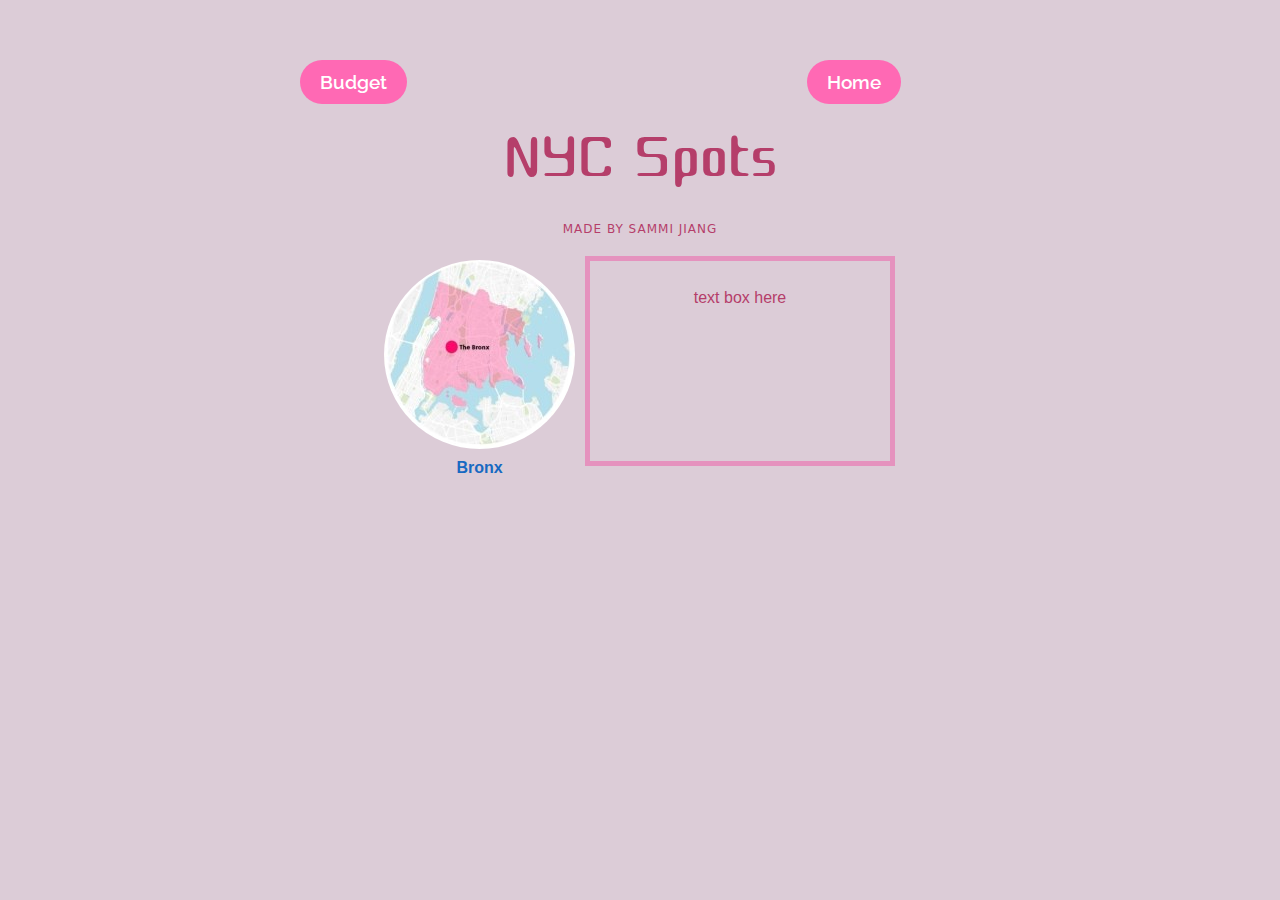
==== bronx.html @ 0f73f858 "added files" ====
<!DOCTYPE html>
<html lang="en">
<head>

  <!-- Basic Page Needs
  –––––––––––––––––––––––––––––––––––––––––––––––––– -->
  <meta charset="utf-8">
  <title>NYC SPOTS</title>
  <meta name="description" content="">
  <meta name="author" content="">

  <!-- Mobile Specific Metas
  –––––––––––––––––––––––––––––––––––––––––––––––––– -->
  <meta name="viewport" content="width=device-width, initial-scale=1">

  <!-- FONT
  –––––––––––––––––––––––––––––––––––––––––––––––––– -->
  <link href="//fonts.googleapis.com/css?family=Raleway:400,300,600" rel="stylesheet" type="text/css">

  <!-- CSS
  –––––––––––––––––––––––––––––––––––––––––––––––––– -->
  <link rel="stylesheet" href="css/normalize.css">
  <link rel="stylesheet" href="css/barebones.css">
  <link rel="stylesheet" href="css/core-1.css">
  <link rel="stylesheet" href="css/nycspots.css">


  <!-- Favicon
  –––––––––––––––––––––––––––––––––––––––––––––––––– -->
<html>
  <body>
    
    <div class="button-container">
     <a href="budget.html" class="budget-button">Budget</a>
   <div class="home-contanier">
     <a href="nycspots-1.html" class="home-button">Home</a>
   </div>
   </div>
</html>


<main> 
  <section class="center">
    <div>
    <h1 class="cute-font-regular">
      NYC Spots
  </hl>

<section class="center">
  <div>
  <h2 class= "indie-flower-regular">
    Made By Sammi Jiang
  </h2>
</section>


<div class="center">  
  <main class="layout svelte-1mv8t38">
  
  
    <div class="top-image svelte-1mv8t38">
  
        </div>
  
    <div class="layout__item title-description svelte-1mv8t38 center">
    </div>
  
    <div class="layout__item svelte-1mv8t38">
  
      <a class="image svelte-j321d5" href="/ideas/comfort-food-6505/one-pot-recipes-6506">
              
        <div class="layout__item svelte-1mv8t38">     
  
          <div class="block subnav text-image svelte-j321d5 first">
            
            <div class="image-title-block svelte-j321d5">
              <a class="image svelte-j321d5" href="/ideas/comfort-food-6505/one-pot-recipes-6506">



<a href=“bronx.html” target= “_blank”> 
  <img srcset="images/Bronx1.jpeg" 
    src="images/Bronx1.jpeg" 
    sizes="160px" alt="tater tot mac and cheese" loading="eager" class="round svelte-kb6fq" style="--aspect-ratio: 1/1;">
                  
        </a>
        <a class="text svelte-j321d5" >Bronx</a>
        </div><div class="image-title-block svelte-j321d5">

          <section>
            <div class="box">
              <p>text box here</p>

            </div>
</div>
</body>
</html>
---- css/barebones.css ----
/*
* Barebones V3
* Copyright 2019 Steve Cochran
*
* Based of Skeleton by Dave Gamache
*
* Free to use under the MIT license.
*/

/* Table of contents
––––––––––––––––––––––––––––––––––––––––––––––––––
- Media Breakpoints
- Variables
- Grid
- Base Styles
- Typography
- Links
- Buttons
- Forms
- Lists
- Code
- Tables
- Spacing
- Utilities
- Clearing
- Media Queries
*/

/* ENV Variables
–––––––––––––––––––––––––––––––––––––––––––––––––– */
/* Media breakpoint variables for use in media queries
* 	Note: this section is currently commented out pending release of 
* 	final CSS env() spec
*  Breakpoints based on 
*	 https://medium.freecodecamp.org/the-100-correct-way-to-do-css-breakpoints-88d6a5ba1862
* 
*/

@import url('https://fonts.googleapis.com/css2?family=Open+Sans:ital,wght@0,300..800;1,300..800&display=swap');

/* CSS Variables
–––––––––––––––––––––––––––––––––––––––––––––––––– */
html {

	/* default theme: light background, dark text, blue accent */
	--theme-hue: 0;					/* white */
	--accent-hue: 194;			/* blue */

	--text-color-richer: hsl(var(--theme-hue), 0%, 5%);			/* #0d0d0d		*/
	--text-color-normal: hsl(var(--theme-hue), 0%, 13%);		/* #222222 		text color; button:hover:focus color */
	--text-color-softer: hsl(var(--theme-hue), 0%, 33%);		/* #555555 		button color; button:hover border */

  --accent-color: hsl(var(--accent-hue), 86%, 57%);				/* #33C3F0 		link; button-primary bg+border; textarea,select:focus border */
  --accent-color-hover: hsl(var(--accent-hue), 76%, 49%);	/* #1EAEDB 		link hover; button-primary:hover:focus bg+border */

  --border-color: hsl(var(--theme-hue), 0%, 73%);					/* #bbbbbb		button border */
	--border-color-softer: hsl(var(--theme-hue), 0%, 82%);	/* #d1d1d1		textarea,select,code,td,hr border	 */
	
	--background-color: rgb(177, 201, 219);														/* transparent body background; textarea,select background */
	--background-color-softer: hsl(var(--theme-hue), 0%, 95%);
  --code-background: hsl(var(--theme-hue), 0%, 95%);			/* #f1f1f1 		code background*/

	--button-primary-color: white;
  
	
	/* Note: Skeleton was based off a 10px font sizing for REM  */
	/* 62.5% of typical 16px browser default = 10px */
	--base-font-size: 1rem;
	
	/* Grid Defaults - default to match orig skeleton settings */
	--grid-max-width: 1440px;
}

/*  Dark Theme
	Note: prefers-color-scheme selector support is still limited, but 
	included for future and an example of defining a different base 'theme'
*/
@media (prefers-color-scheme: dark) {
	:html {
		/* dark theme: light background, dark text, blue accent */
		--theme-hue: 0;					/* black */
		--accent-hue: 194;			/* blue */

		--text-color-richer: hsl(var(--theme-hue), 0%, 95%);		/* 		*/
		--text-color-normal: hsl(var(--theme-hue), 0%, 80%);		/* text color; button:hover:focus color */
		--text-color-softer: hsl(var(--theme-hue), 0%, 67%);		/* button color; button:hover border */

		--accent-color: hsl(var(--accent-hue), 76%, 49%);				/* link; button-primary bg+border; textarea,select:focus border */
		--accent-color-hover: hsl(var(--accent-hue), 86%, 57%);	/* link hover; button-primary:hover:focus bg+border */

		--border-color: hsl(var(--theme-hue), 0%, 27%);					/* button border */
		--border-color-softer: hsl(var(--theme-hue), 0%, 20%);	/* textarea,select,code,td,hr border	 */
	
		--background-color: hsl(var(--theme-hue), 0%, 12%);			/* body background; textarea,select background */
		--background-color-softer: hsl(var(--theme-hue), 0%, 18%);
		--code-background: hsl(var(--theme-hue), 0%, 5%);				/* code background*/

		--button-primary-color: white;
  }
	
	img.value-img {
		filter: invert(0.8);
	}
	/* TODO - test dialing back image intensity on dark background
  img {
    opacity: .80;
    transition: opacity .5s ease-in-out;
  }
  img:hover {
    opacity: 1;
  }
  */
}


/* Grid
–––––––––––––––––––––––––––––––––––––––––––––––––– */
/* CSS Grid depends much more on CSS than HTML, so there is less boilerplate
	 than with skeleton. Only basic 1-4 column grids are included.
	 Any additional needs should be made using custom CSS directives */


.grid-container {
	position: relative;
	max-width: var(--grid-max-width);
	margin: 0 auto;
	padding: 20px;
	text-align: center;
	display: grid;
	grid-gap: 20px;
	gap: 20px;
	
	/* by default use min 200px wide columns auto-fit into width */
	grid-template-columns: minmax(200px, 1fr);
}

/* grids to 3 columns above mobile sizes */
@media (min-width: 600px) {
	.grid-container {
		grid-template-columns: repeat(3, 1fr);
		padding: 10px 0;
	}
	
	/* basic grids */
	.grid-container.col-5 {
		grid-template-columns: repeat(5, 1fr);
	}
	.grid-container.col-4 {
		grid-template-columns: repeat(4, 1fr);
	}
	.grid-container.col-3 {
		grid-template-columns: repeat(3, 1fr);
	}
	.grid-container.col-2 {
		grid-template-columns: repeat(2, 1fr);
	}
	.grid-container.full {
		grid-template-columns: 1fr;
	}
	
}







/* Base Styles
–––––––––––––––––––––––––––––––––––––––––––––––––– */
html {
  font-size: var(--base-font-size);
  scroll-behavior: smooth;
}
body {
  font-size: 1rem;		/* changed from 15px in orig skeleton */
  line-height: 1.6;
  font-weight: 400;
  font-family: "Open Sans", "HelveticaNeue", "Helvetica Neue", Helvetica, Arial, sans-serif;
  color: var(--text-color-normal); 
  background-color: var(--background-color);;
}


/* Typography
–––––––––––––––––––––––––––––––––––––––––––––––––– */
h1, h2, h3, h4, h5, h6 {
  margin-top: 0;
  margin-bottom: 2rem;
  font-weight: 300; }
h1 { font-size: 4.0rem; line-height: 1.2;  letter-spacing: -.1rem;}
h2 { font-size: 3.6rem; line-height: 1.25; letter-spacing: -.1rem; }
h3 { font-size: 3.2rem; line-height: 1.3;  letter-spacing: -.1rem; }
h4 { font-size: 2.4rem; line-height: 1.35; letter-spacing: -.08rem; }
h5 { font-size: 1.8rem; line-height: 1.5;  letter-spacing: -.05rem; }
h6 { font-size: 1.333rem; line-height: 1.6;  letter-spacing: 0; }

/* Larger than phablet */
@media (min-width: 600px) {
  h1 { font-size: 5.6rem; }
  h2 { font-size: 4.2rem; }
  h3 { font-size: 3.2rem; }
  h4 { font-size: 2.4rem; }
  h5 { font-size: 1.8rem; }
  h6 { font-size: 1.333rem; }
}

p {
  margin-top: 0; }


/* Links
–––––––––––––––––––––––––––––––––––––––––––––––––– */
a {
  color: var(--accent-color); }
a:hover {
  color: var(--accent-color-hover); }


/* Buttons
–––––––––––––––––––––––––––––––––––––––––––––––––– */
.button,
button,
input[type="submit"],
input[type="reset"],
input[type="button"] {
  display: inline-block;
  height: 38px;
  padding: 0 30px;
  color: var(--text-color-softer);
  text-align: center;
  font-size: 11px;
  font-weight: 600;
  line-height: 38px;
  letter-spacing: .1rem;
  text-transform: uppercase;
  text-decoration: none;
  white-space: nowrap;
  background-color: transparent;
  border-radius: 4px;
  border: 1px solid var(--border-color);
  cursor: pointer;
  box-sizing: border-box; }
.button:hover,
button:hover,
input[type="submit"]:hover,
input[type="reset"]:hover,
input[type="button"]:hover,
.button:focus,
button:focus,
input[type="submit"]:focus,
input[type="reset"]:focus,
input[type="button"]:focus {
  color: var(--text-color-normal);
  border-color: var(--text-color-softer);
  outline: 0; }
.button.button-primary,
button.button-primary,
input[type="submit"].button-primary,
input[type="reset"].button-primary,
input[type="button"].button-primary {
  color: var(--button-primary-color);
  background-color: var(--accent-color);
  border-color: var(--accent-color); }
.button.button-primary:hover,
button.button-primary:hover,
input[type="submit"].button-primary:hover,
input[type="reset"].button-primary:hover,
input[type="button"].button-primary:hover,
.button.button-primary:focus,
button.button-primary:focus,
input[type="submit"].button-primary:focus,
input[type="reset"].button-primary:focus,
input[type="button"].button-primary:focus {
  color: var(--button-primary-color);
  background-color: var(--accent-color-hover);
  border-color: var(--accent-color-hover); }


/* Forms
–––––––––––––––––––––––––––––––––––––––––––––––––– */
input[type="email"],
input[type="number"],
input[type="search"],
input[type="text"],
input[type="tel"],
input[type="url"],
input[type="password"],
textarea,
select {
  height: 38px;
  padding: 6px 10px; /* The 6px vertically centers text on FF, ignored by Webkit */
  background-color: var(--background-color);
  border: 1px solid var(--border-color-softer);
  border-radius: 4px;
  box-shadow: none;
  box-sizing: border-box; }
/* Removes awkward default styles on some inputs for iOS */
input[type="email"],
input[type="number"],
input[type="search"],
input[type="text"],
input[type="tel"],
input[type="url"],
input[type="password"],
input[type="button"],
input[type="submit"],
textarea {
  -webkit-appearance: none;
     -moz-appearance: none;
          appearance: none; }
textarea {
  min-height: 65px;
  padding-top: 6px;
  padding-bottom: 6px; }
input[type="email"]:focus,
input[type="number"]:focus,
input[type="search"]:focus,
input[type="text"]:focus,
input[type="tel"]:focus,
input[type="url"]:focus,
input[type="password"]:focus,
textarea:focus,
select:focus {
  border: 1px solid var(--accent-color);
  outline: 0; }
label,
legend {
  display: block;
  margin-bottom: .5rem;
  font-weight: 600; }
fieldset {
  padding: 0;
  border-width: 0; }
input[type="checkbox"],
input[type="radio"] {
  display: inline; }
label > .label-body {
  display: inline-block;
  margin-left: .5rem;
  font-weight: normal; }


/* Lists
–––––––––––––––––––––––––––––––––––––––––––––––––– */
ul {
  list-style: circle inside; }
ol {
  list-style: decimal inside; }
ol, ul {
  padding-left: 0;
  margin-top: 0; }
ul ul, ul ol, ol ol, ol ul {
	font-size: 100%;
	margin: 1rem 0 1rem 3rem;
	color: var(--text-color-softer);
}
li {
  margin-bottom: 0.5rem; }


/* Code
–––––––––––––––––––––––––––––––––––––––––––––––––– */
code {
  padding: .2rem .5rem;
  margin: 0 .2rem;
  font-size: 90%;
  white-space: nowrap;
  background: var(--code-background);
  border: 1px solid var(--border-color-softer);
  border-radius: 4px; }
pre > code {
  display: block;
  padding: 1rem 1.5rem;
  white-space: pre; 
  overflow: auto; }


/* Tables
–––––––––––––––––––––––––––––––––––––––––––––––––– */
th,
td {
  padding: 12px 15px;
  text-align: left;
  border-bottom: 1px solid var(--border-color-softer); }
th:first-child,
td:first-child {
  padding-left: 0; }
th:last-child,
td:last-child {
  padding-right: 0; }


/* Spacing
–––––––––––––––––––––––––––––––––––––––––––––––––– */
button,
.button {
  margin-bottom: 1rem; }
input,
textarea,
select,
fieldset {
  margin-bottom: 1.5rem; }
pre,
blockquote,
dl,
figure,
table,
p,
ul,
ol,
form {
  margin-bottom: 2.5rem; }


/* Utilities
–––––––––––––––––––––––––––––––––––––––––––––––––– */
.u-full-width {
  width: 100%;
  box-sizing: border-box; }
.u-max-full-width {
  max-width: 100%;
  box-sizing: border-box; }
.u-pull-right {
  float: right; }
.u-pull-left {
  float: left; }
.u-align-left {
	text-align: left; }
.u-align-right {
	text-align: right; }


/* Misc
–––––––––––––––––––––––––––––––––––––––––––––––––– */
hr {
  margin-top: 3rem;
  margin-bottom: 3.5rem;
  border-width: 0;
  border-top: 1px solid var(--border-color-softer); }


/* Clearing
–––––––––––––––––––––––––––––––––––––––––––––––––– */

/* Self Clearing Goodness */
.container:after,
.row:after,
.u-cf {
  content: "";
  display: table;
  clear: both; }


/* Media Queries
–––––––––––––––––––––––––––––––––––––––––––––––––– */
/*
Note: The best way to structure the use of media queries is to create the queries
near the relevant code. For example, if you wanted to change the styles for buttons
on small devices, paste the mobile query code up in the buttons section and style it
there.
*/


/* Larger than mobile (default point when grid becomes active) */
@media (min-width: 600px) {}

/* Larger than phablet */
@media (min-width: 900px) {}

/* Larger than tablet */
@media (min-width: 1200px) {}
---- css/nycspots.css ----
/* Placeholder for Google Fonts import */

@import url('https://fonts.googleapis.com/css2?family=Cute+Font&display=swap');
.cute-font-regular {
  font-family: "Cute Font", sans-serif;
  font-weight: 100;
  font-style: normal;
}


@import url('https://fonts.googleapis.com/css2?family=Cute+Font&family=Indie+Flower&display=swap');
.indie-flower-regular {
  font-family: "Indie Flower", system-ui;
  font-weight: 400;
  font-style: normal;
}

.nyc-grid {
    display: grid;
    grid-template-columns: repeat(4, 1fr);
    grid-template-rows: repeat(2, 1fr);
    grid-column-gap: 20px;
    grid-row-gap: 20px;
    width: 60vw;
    margin: 0 auto;
    }



element.style 
header.svelte-dgiybl.svelte-dgiybl.svelte-dgiybl {
    height: 82px;
    display: flex;
    flex-flow: row nowrap;
    align-items: center;
    justify-content: space-between;
    color: #fff;
    background-color: #000;
    padding: 0 var(--margin);
    max-width: 1280px;
}

html {
    font-size: var(--base-font-size);
    scroll-behavior: smooth;
  }
  body {
    font-size: 1rem;		/* changed from 15px in orig skeleton */
    line-height: 1.6;
    font-weight: 400;
    font-family: "Indie Flower", "HelveticaNeue", "Helvetica Neue", Helvetica, Arial, sans-serif;
    color: var(--text-color-normal); 
    background-color: #dcccd7;
  }


main {
    width: 80vw;
    margin: 0 auto;
  }

  .auto-center {
    width: 80vw;
    margin: 0 auto;
  }


  img {
    max-width: 100%;
    height: auto;
  }

  
h1, h2, h3, h4, h5, h6 {
  font-family: var(--headingFont);
  margin-bottom: var(--space-3);
}

  h1 {
    text-align: center;
  }

  h2 {
    font-family: var(--fonts-heading);
    text-transform: uppercase;
    letter-spacing: 1px;
    font-weight: 800;
    font-size: 12px;
    line-height: 34px;
    --current-line-height: 34px;
    margin: 0;
}
  

  .box {
    width: 250px;
    height: 150px;
    margin: 10px;
    padding: 25px;
    border: 5px solid rgb(229, 146, 190);
  }

  img {
    border-radius: 50%;
  }

  
  .center {
    width: 40vw;
    margin:0 auto;
  }


  
  .right {
    width: 40vw;
    margin:0 auto;
  }



.layout__item.svelte-1mv8t38.svelte-1mv8t38 {
    width: calc((calc((min(100vw, 1280px) -(((var(--n) - 1)* var(--gap)) +(2* var(--margin)))) / var(--n))* 4) +(var(--gap)* 3));
    max-width: 100%;
    margin: auto;
}
*, *:before, *:after {
    box-sizing: inherit;
}
user agent stylesheet
div {
    display: block;
    unicode-bidi: isolate;
}
body {
    color: #2f2f2f;
}
body, p, input, textarea, .paragraph {
    font-family: var(--fonts-base);
    font-weight: 400;
    font-size: 16px;
    line-height: 24px;
    --current-line-height: 24px;
    letter-spacing: 0;
}
:root {
    --truncate-lines: 4;
}
@media screen and (max-width: 743px) {
    :root {
        --fonts-heading: brandon-grotesque-mobile, "Helvetica Neue", Helvetica, arial, sans-serif;
        --fonts-base: Gotham-mobile, "Helvetica Neue", Helvetica, arial, sans-serif;
    }
}
:root {
    --fonts-heading: brandon-grotesque, "Helvetica Neue", Helvetica, arial, sans-serif;
    --fonts-base: Gotham, "Helvetica Neue", Helvetica, arial, sans-serif;
    --current-line-height: 24px;
    --good-reading-width: 70ch;
}
:root {
    --n: 4;
    --margin: 16px;
    --gap: 16px;
}
*, *:before, *:after {
    box-sizing: inherit;
}
*, *:before, *:after {
    box-sizing: inherit;
}





@media screen and (max-width: 743px) {
    .subnav.text-image.svelte-j321d5.svelte-j321d5 {
        column-gap: 16px;
    }
}
@media screen and (max-width: 1024px) {
    .subnav.text-image.svelte-j321d5.svelte-j321d5 {
        row-gap: 32px;
    }
}
.subnav.text-image.svelte-j321d5.svelte-j321d5 {
    align-items: flex-start;
    flex-direction: row;
    flex-wrap: wrap;
    height: 100%;
}
.subnav.first.svelte-j321d5.svelte-j321d5 {
    margin-block: unset;
}
@media screen and (max-width: 1024px) {
    .subnav.svelte-j321d5.svelte-j321d5 {
        -ms-overflow-style: none;
        scrollbar-width: none;
    }
}
.subnav.svelte-j321d5.svelte-j321d5 {
    display: flex;
    height: 40px;
    flex-wrap: nowrap;
    align-items: center;
    justify-items: flex-start;
    margin-inline: auto;
    margin-block: var(--margin);
    width: calc((calc((min(100vw, 1280px) -(((var(--n) - 1)* var(--gap)) +(2* var(--margin)))) / var(--n))* 4) +(var(--gap)* 3));
    max-width: 100%;
    overflow-x: auto;
}
*, *:before, *:after {
    box-sizing: inherit;
}
user agent stylesheet
div {
    display: block;
    unicode-bidi: isolate;
}
body {
    color: #2f2f2f;
}
body, p, input, textarea, .paragraph {
    font-family: var(--fonts-base);
    font-weight: 400;
    font-size: 16px;
    line-height: 24px;
    --current-line-height: 24px;
    letter-spacing: 0;
}
:root {
    --truncate-lines: 4;
}
@media screen and (max-width: 743px) {
    :root {
        --fonts-heading: brandon-grotesque-mobile, "Helvetica Neue", Helvetica, arial, sans-serif;
        --fonts-base: Gotham-mobile, "Helvetica Neue", Helvetica, arial, sans-serif;
    }
}
:root {
    --fonts-heading: brandon-grotesque, "Helvetica Neue", Helvetica, arial, sans-serif;
    --fonts-base: Gotham, "Helvetica Neue", Helvetica, arial, sans-serif;
    --current-line-height: 24px;
    --good-reading-width: 70ch;
}
:root {
    --n: 4;
    --margin: 16px;
    --gap: 16px;
}
*, *:before, *:after {
    box-sizing: inherit;
}
*, *:before, *:after {
    box-sizing: inherit;
}
@media screen and (max-width: 1024px) {
    .subnav.svelte-j321d5.svelte-j321d5::-webkit-scrollbar {
        display: none;
    }
}







@media screen and (max-width: 743px), screen and (min-width: 744px) and (max-width: 1024px) {
    .image-title-block.svelte-j321d5.svelte-j321d5 {
        width: calc((100% -(32px* 2)) / 3);
    }
}
.image-title-block.svelte-j321d5.svelte-j321d5 {
    display: flex;
    flex-direction: column;
}
*, *:before, *:after {
    box-sizing: inherit;
}
user agent stylesheet
div {
    display: block;
    unicode-bidi: isolate;
}
body {
    color: #2f2f2f;
}
body, p, input, textarea, .paragraph {
    font-family: var(--fonts-base);
    font-weight: 400;
    font-size: 16px;
    line-height: 24px;
    --current-line-height: 24px;
    letter-spacing: 0;
}
:root {
    --truncate-lines: 4;
}
@media screen and (max-width: 743px) {
    :root {
        --fonts-heading: brandon-grotesque-mobile, "Helvetica Neue", Helvetica, arial, sans-serif;
        --fonts-base: Gotham-mobile, "Helvetica Neue", Helvetica, arial, sans-serif;
    }
}
:root {
    --fonts-heading: brandon-grotesque, "Helvetica Neue", Helvetica, arial, sans-serif;
    --fonts-base: Gotham, "Helvetica Neue", Helvetica, arial, sans-serif;
    --current-line-height: 24px;
    --good-reading-width: 70ch;
}
:root {
    --n: 4;
    --margin: 16px;
    --gap: 16px;
}
*, *:before, *:after {
    box-sizing: inherit;
}
*, *:before, *:after {
    box-sizing: inherit;
}





.image-title-block.svelte-j321d5 .image.svelte-j321d5 {
    margin-block-end: 7px;
}
a, .link {
    color: #1769c2;
}
a, .link {
    font-family: var(--fonts-base);
    font-weight: 600;
    color: #1769c2;
    font-size: 16px;
    line-height: 24px;
    --current-line-height: 24px;
    letter-spacing: 0;
    text-decoration: none;
}
*, *:before, *:after {
    box-sizing: inherit;
}
user agent stylesheet
a:-webkit-any-link {
    color: -webkit-link;
    cursor: pointer;
    text-decoration: underline;
}
body {
    color: #b53e6a;
}
body, p, input, textarea, .paragraph {
    font-family: var(--fonts-base);
    font-weight: 400;
    font-size: 16px;
    line-height: 24px;
    --current-line-height: 24px;
    letter-spacing: 0;
}
:root {
    --truncate-lines: 4;
}
@media screen and (max-width: 743px) {
    :root {
        --fonts-heading: brandon-grotesque-mobile, "Helvetica Neue", Helvetica, arial, sans-serif;
        --fonts-base: Gotham-mobile, "Helvetica Neue", Helvetica, arial, sans-serif;
    }
}
:root {
    --fonts-heading: brandon-grotesque, "Helvetica Neue", Helvetica, arial, sans-serif;
    --fonts-base: Gotham, "Helvetica Neue", Helvetica, arial, sans-serif;
    --current-line-height: 24px;
    --good-reading-width: 70ch;
}
:root {
    --n: 4;
    --margin: 16px;
    --gap: 16px;
}
*, *:before, *:after {
    box-sizing: inherit;
}
*, *:before, *:after {
    box-sizing: inherit;
}


.budget-button {
    display: inline-block;
    padding: 10px 20px;
    background-color: #ff69b4; /* Hot pink */
    color: white;
    text-decoration: none;
    border-radius: 25px;
    font-size: 1.2em;
    font-family: 'Raleway', sans-serif;
    transition: background-color 0.3s ease, transform 0.3s ease;
    text-align: center;
  }
  
  .budget-button:hover {
    background-color: #ff1493; /* Deeper pink on hover */
    transform: scale(1.05);
  }
  
  .budget-button:active {
    transform: scale(0.95);
  }


  .button-container {
    display: flex;
    justify-content: flex-start; /* Aligns items to the left */
  }
  
  .budget-button {
    /* Previous styles here */
    margin-left: 300px; /* Adjust as needed */
  }
  

  .button-container {
    display: flex;
    justify-content: flex-start; /* Aligns items to the left */
    margin-top: 60px; /* Increase this to move the button down */
  }


  



  .home-button {
    display: inline-block;
    padding: 10px 20px;
    background-color: #ff69b4; /* Hot pink */
    color: white;
    text-decoration: none;
    border-radius: 25px;
    font-size: 1.2em;
    font-family: 'Raleway', sans-serif;
    transition: background-color 0.3s ease, transform 0.3s ease;
    text-align: center;
  }
  
  .home-button:hover {
    background-color: #ff1493; /* Deeper pink on hover */
    transform: scale(1.05);
  }
  
  .home-button:active {
    transform: scale(0.95);
  }


  .home-container {
    display: flex;
    justify-content: flex-start; /* Aligns items to the left */
  }
  
  .home-button {
    /* Previous styles here */
    margin-left: 400px; /* Adjust as needed */
  }
  

  .home-container {
    display: flex;
    justify-content: flex-start; /* Aligns items to the left */
    margin-top: 1400px; /* Increase this to move the button down */
  }
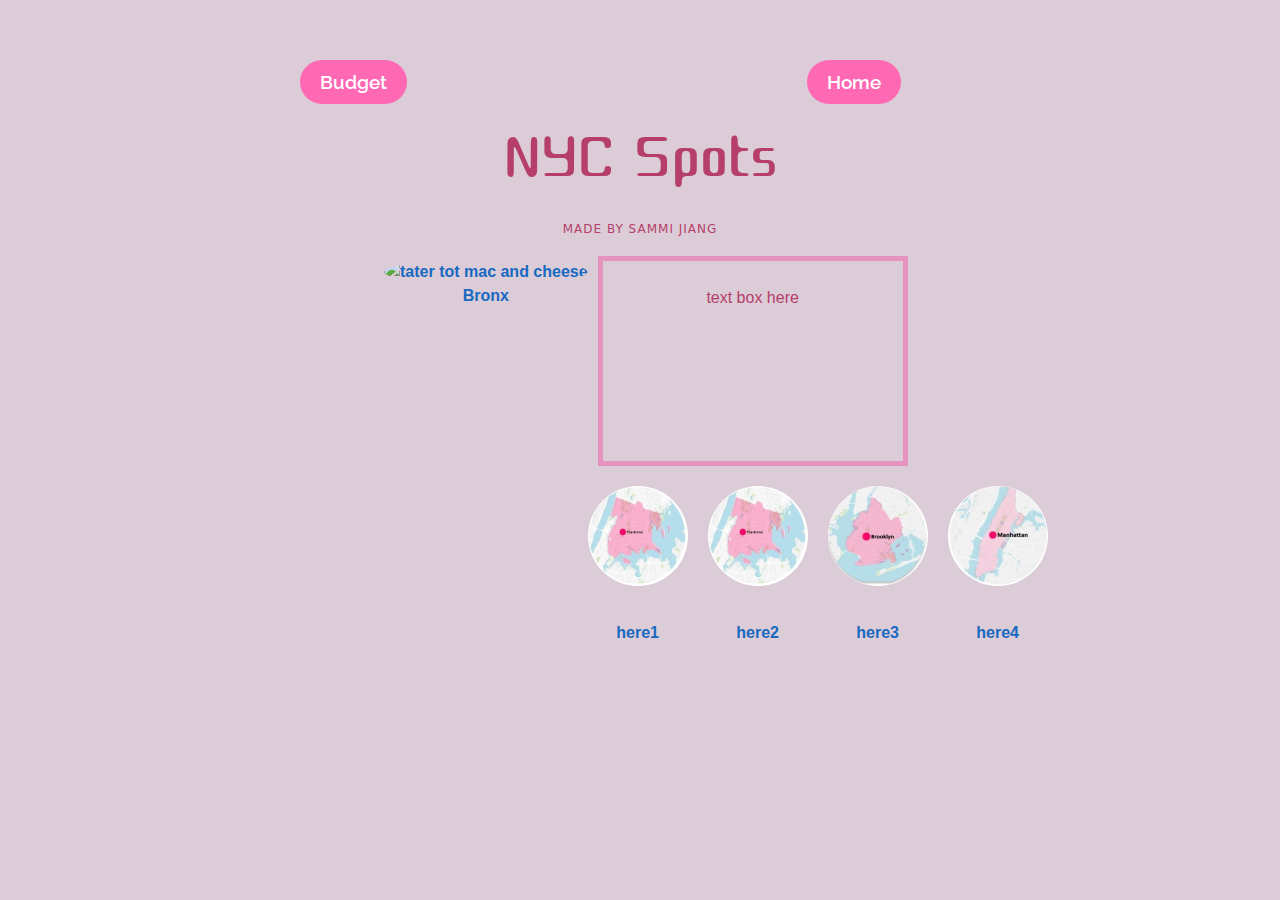
==== commit 6101e876: "new" ====
--- a/bronx.html
+++ b/bronx.html
@@ -23,6 +23,7 @@
   <link rel="stylesheet" href="css/barebones.css">
   <link rel="stylesheet" href="css/core-1.css">
   <link rel="stylesheet" href="css/nycspots.css">
+  <link rel="stylesheet" href="css/bronx.css">
 
 
   <!-- Favicon
@@ -33,11 +34,10 @@
     <div class="button-container">
      <a href="budget.html" class="budget-button">Budget</a>
    <div class="home-contanier">
-     <a href="nycspots-1.html" class="home-button">Home</a>
+     <a href="index.html" class="home-button">Home</a>
    </div>
    </div>
 </html>
-
 
 <main> 
   <section class="center">
@@ -79,7 +79,7 @@
 
 
 <a href=“bronx.html” target= “_blank”> 
-  <img srcset="images/Bronx1.jpeg" 
+  <img srcset="images/bronx.jpeg" 
     src="images/Bronx1.jpeg" 
     sizes="160px" alt="tater tot mac and cheese" loading="eager" class="round svelte-kb6fq" style="--aspect-ratio: 1/1;">
                   
@@ -87,11 +87,33 @@
         <a class="text svelte-j321d5" >Bronx</a>
         </div><div class="image-title-block svelte-j321d5">
 
+
           <section>
             <div class="box">
               <p>text box here</p>
 
             </div>
+            
+              <div class="flex-container">
+                <div>
+                  <img src="images/Bronx.jpeg" alt="Queens" />
+                  <p><a href="bronx.html">here1</a></p>
+                </div>
+                <div>
+                  <img src="images/Bronx.jpeg" alt="Bronx" />
+                  <p><a href="bronx.html">here2</a></p>
+                </div>
+                <div>
+                  <img src="images/Brooklyn.jpeg" alt="Brooklyn" />
+                  <p><a href="brooklyn.html">here3</a></p>
+                </div>
+                <div>
+                  <img src="images/Manhattan.jpeg" alt="Manhattan" />
+                  <p><a href="manhattan.html">here4</a></p>
+                </div>
+              </div>
+            </section>
+            
 </div>
 </body>
 </html>--- a/css/nycspots.css
+++ b/css/nycspots.css
@@ -477,4 +477,3 @@
     justify-content: flex-start; /* Aligns items to the left */
     margin-top: 1400px; /* Increase this to move the button down */
   }
-
--- a/css/bronx.css
+++ b/css/bronx.css
@@ -0,0 +1,44 @@
+
+.circle-image {
+    display: flex;                       /* Use flexbox to center content */
+    flex-direction: column;              /* Stack items vertically */
+    align-items: center;                 /* Center items horizontally */
+  }
+  
+  .circle-image img {
+    width: 100px;                        /* Set width */
+    height: 100px;                       /* Set height */
+    border-radius: 50%;                  /* Make the image circular */
+    object-fit: cover;                   /* Ensure the image covers the area */
+  }
+  
+  .circle-image p {
+    text-align: center;                  /* Center text below the image */
+    margin-top: 10px;                   /* Add some space between image and text */
+  }
+
+  
+  .nyc-grid {
+    display: flex;
+    flex-direction: column;
+    align-items: center; /* Center align the elements */
+  }
+  
+  .flex-container {
+    display: flex; /* Use flexbox for horizontal alignment */
+    justify-content: space-between; /* Space items evenly */
+    gap: 20px; /* Space between items */
+    margin-top: 20px; /* Add space above the flex container */
+  }
+  
+  .flex-container div {
+    text-align: center; /* Center the text below each image */
+  }
+  
+  .flex-container img {
+    width: 100px; /* Set a fixed width for images */
+    height: 100px; /* Set a fixed height for images */
+    border-radius: 50%; /* Make images circular */
+    object-fit: cover; /* Ensure images cover the circular area */
+  }
+  